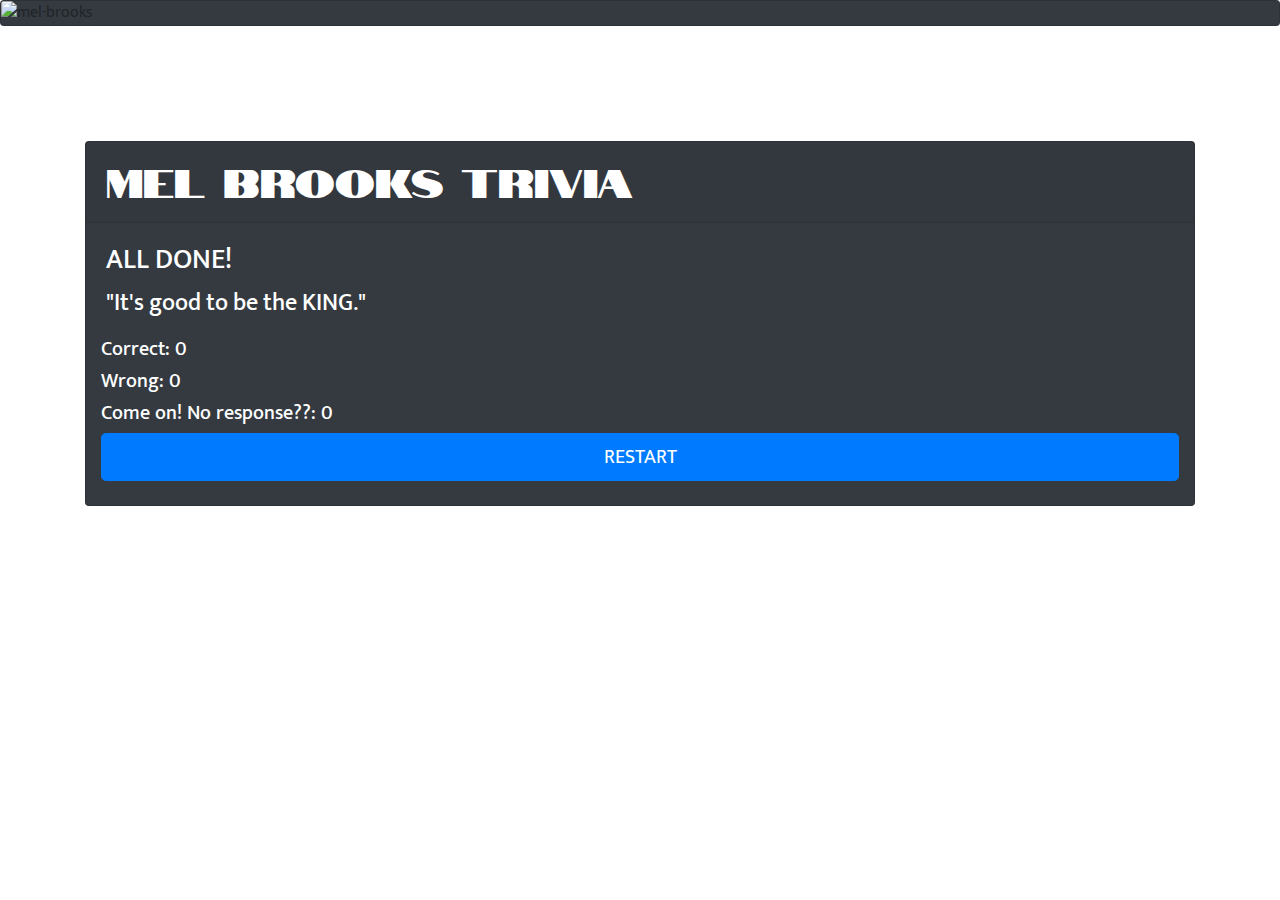
==== all_done.html @ b7741473 "styling done, some logic done" ====
<!DOCTYPE html>
<html lang="en">

<head>
    <meta charset="UTF-8">
    <meta name="viewport" content="width=device-width, initial-scale=1.0">
    <meta http-equiv="X-UA-Compatible" content="ie=edge">
    <link rel="stylesheet" href="https://stackpath.bootstrapcdn.com/bootstrap/4.3.1/css/bootstrap.min.css"
        integrity="sha384-ggOyR0iXCbMQv3Xipma34MD+dH/1fQ784/j6cY/iJTQUOhcWr7x9JvoRxT2MZw1T" crossorigin="anonymous">
    <link rel="stylesheet" href="assets/css/style.css">
    <link href="https://fonts.googleapis.com/css?family=Notable&display=swap" rel="stylesheet">
    <link href="https://fonts.googleapis.com/css?family=Mukta|Notable&display=swap" rel="stylesheet">
    <title>Trivia Game</title>
</head>

<body>
    <div class="card bg-dark text-black">
        <img src="https://www.ultimatemovierankings.com/wp-content/uploads/2016/07/mel-brooks.jpg" class="card-img"
            alt="mel-brooks">
        <div class="card-img-overlay">

            <div class="container">
                <div class="row align-items-center">

                    <div class="col">
                    </div>

                </div>
                <div class="row align-items-center">

                    <div class="col">
                        <br>
                        <br>
                        <br>
                        <br>
                        <br>
                    </div>

                </div>

                <div class="card text-white bg-dark mb-3" style="max-width: 70rem;">
                    <div class="card-header">
                        <h1>Mel Brooks Trivia</h1>
                    </div>
                    <div class="card-body">
                        <h3 class="card-title">ALL DONE!</h3>
                        <h4 class="card-text">"It's good to be the KING."</h4>
                    </div>


                    <div class="container">
                        <div class="row align-items-center">

                            <div class="col">
                                <h5>Correct: 0 </h5>

                            </div>

                        </div>
                        <div class="row align-items-center">

                            <div class="col">
                                <h5>Wrong: 0 </h5>

                            </div>

                        </div>
                        <div class="row align-items-center">

                            <div class="col">
                                <h5>Come on! No response??: 0 </h5>

                            </div>

                        </div>
                        <div class="row align-items-center">

                            <div class="col">
                                <!--<button type="button" class="btn btn-primary btn-lg">DONE!</button>-->
                                <button type="button" class="btn btn-primary btn-lg btn-block">RESTART</button>
                                <!--I would like to have a link to this other page when clicking RESTART, not currently displaying RESTART on button correctly, it disappears and shows when hovering-->
                                <!--<a href="index.html">RESTART</a>-->
                            </div>

                        </div>
                        <div class="row align-items-center">

                            <div class="col">
                                <br>
                            </div>

                        </div>






                    </div>
                </div>
            </div>


        </div>

</body>

</html>
---- assets/css/style.css ----
body {

}

h1 {
    font-family: 'Notable', sans-serif;
}

div {
    font-family: 'Mukta', sans-serif;
}
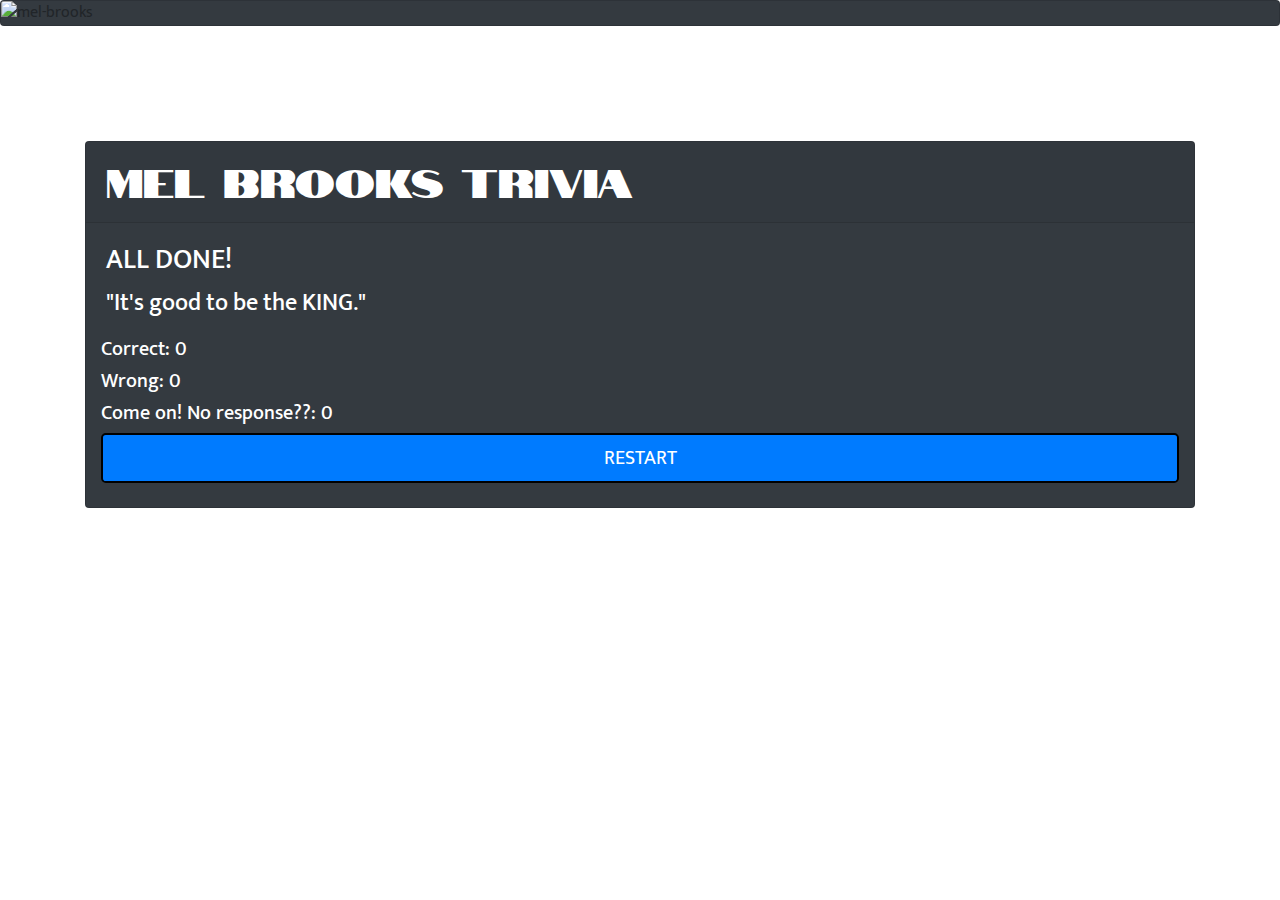
==== commit bc1331e4: "objects defined, still working on conditionals and functions" ====
--- a/all_done.html
+++ b/all_done.html
@@ -77,7 +77,7 @@
 
                             <div class="col">
                                 <!--<button type="button" class="btn btn-primary btn-lg">DONE!</button>-->
-                                <button type="button" class="btn btn-primary btn-lg btn-block">RESTART</button>
+                                <button type="button" class="btn btn-primary btn-lg btn-block" id="restart">RESTART</button>
                                 <!--I would like to have a link to this other page when clicking RESTART, not currently displaying RESTART on button correctly, it disappears and shows when hovering-->
                                 <!--<a href="index.html">RESTART</a>-->
                             </div>
--- a/assets/css/style.css
+++ b/assets/css/style.css
@@ -8,4 +8,7 @@
 
 div {
     font-family: 'Mukta', sans-serif;
+}
+.btn {
+    border: 2px solid black;
 }